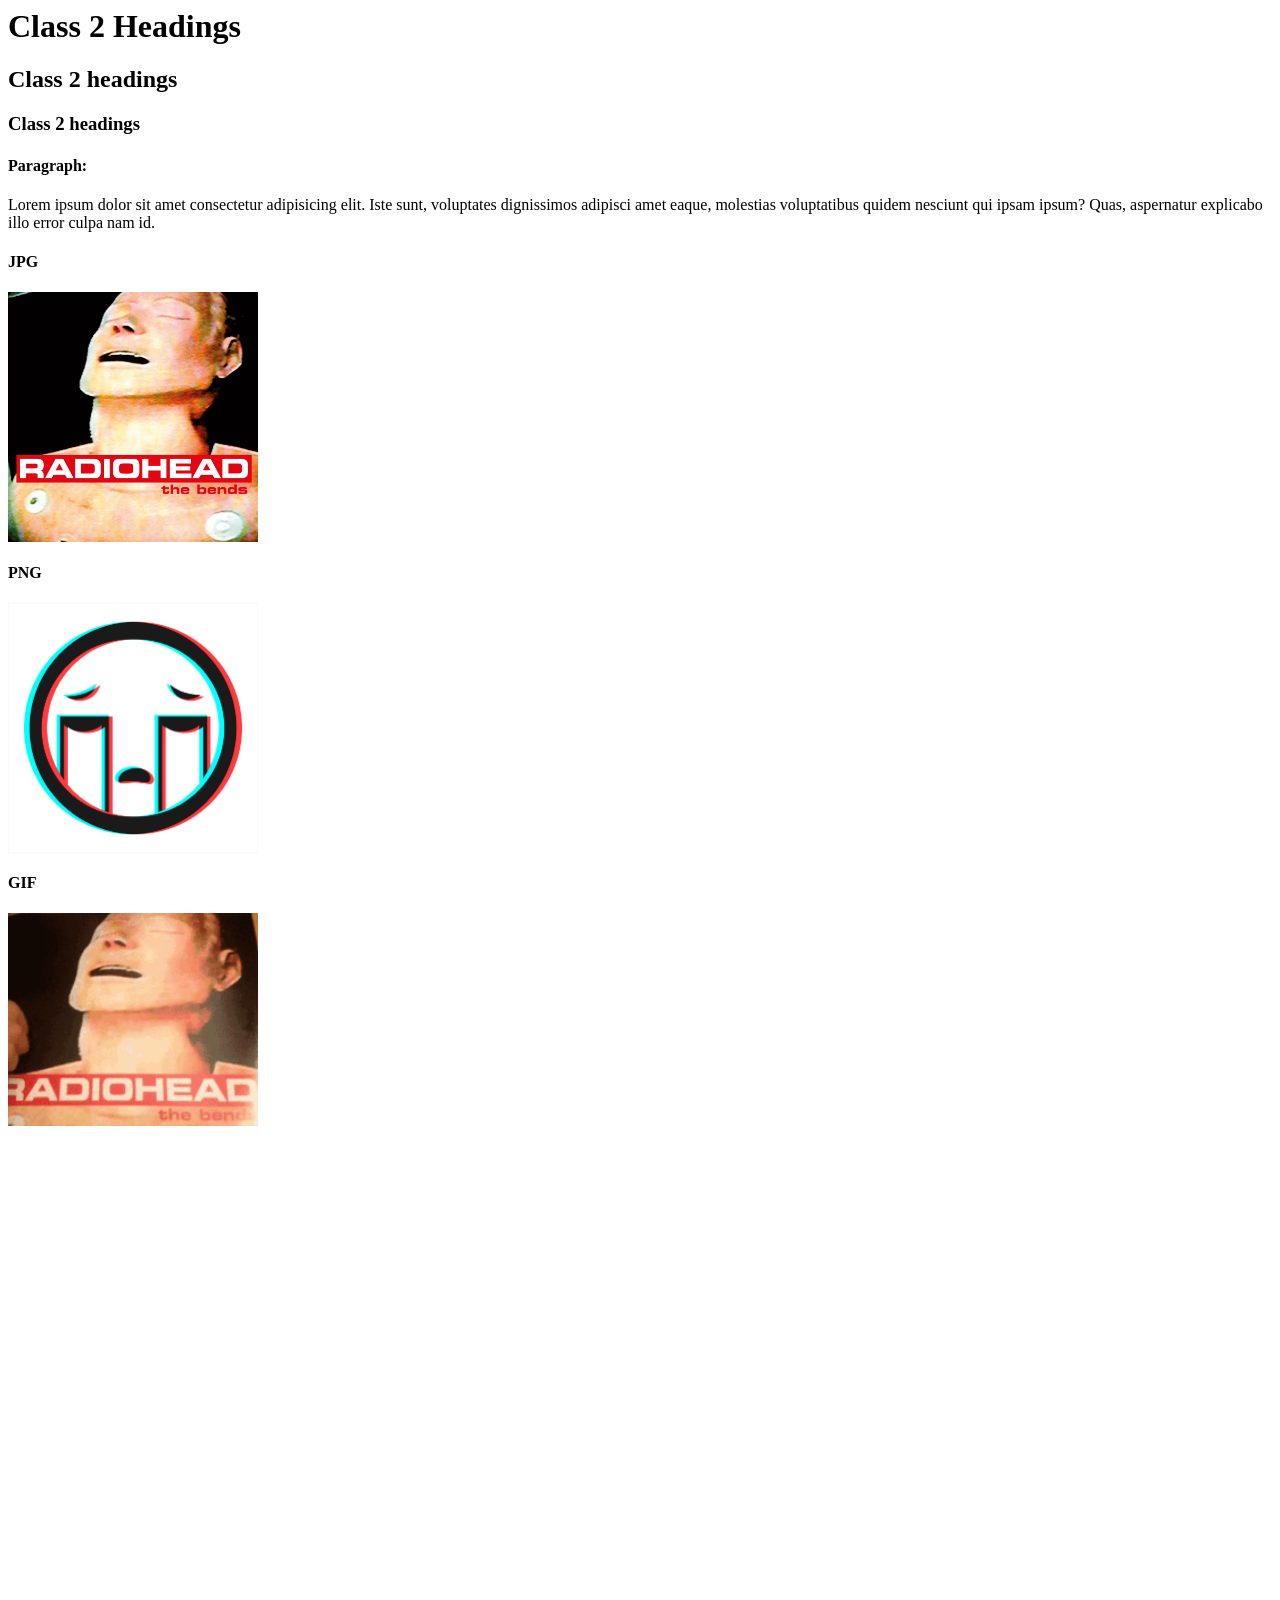
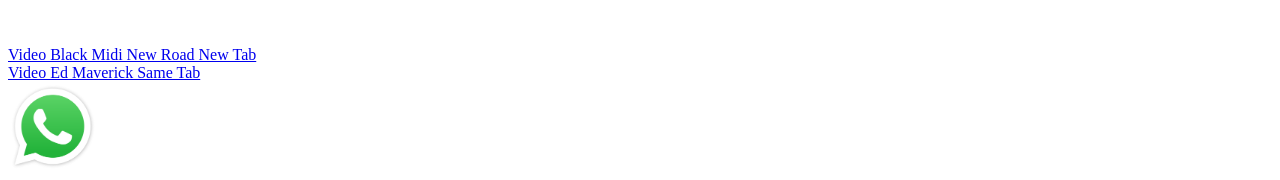
==== index.html @ 3aa56739 "Main Index HTML" ====
<html>
    <head>
        <title>Class2 website</title>
        <meta charset="utf-8">
        <meta lang="Spanish">
    </head>
    <body>
        <h1>Class 2 Headings</h1>
        <h2>Class 2 headings</h2>
        <h3>Class 2 headings</h3>

        <h4>Paragraph:</h4>
        <p>Lorem ipsum dolor sit amet consectetur adipisicing elit. Iste sunt, voluptates dignissimos adipisci amet eaque, molestias voluptatibus quidem nesciunt qui ipsam ipsum? Quas, aspernatur explicabo illo error culpa nam id.</p>

        <h4>JPG</h4>
        <img src="the bends.jpg" width="250">
        <br>
        <h4>PNG</h4>
        <img src="png prueba.png" width="250">
        <br>
        <h4>GIF</h4>
        <img src="radiohead-the-bends.gif" width="250">
        <br>
        <iframe width="640" height="520" src="https://www.youtube.com/embed/K9VRUad8c3o" title="Radiohead - Fake Plastic Trees | guitar lesson" frameborder="0" allow="accelerometer; autoplay; clipboard-write; encrypted-media; gyroscope; picture-in-picture; web-share" referrerpolicy="strict-origin-when-cross-origin" allowfullscreen></iframe>
        <br>
        <a href="https://www.youtube.com/watch?v=Hpf5s_o3dE4&list=RDHpf5s_o3dE4&start_radio=1" target="_blank">Video Black Midi New Road New Tab</a>
        <br>
        <a href="https://www.youtube.com/watch?v=OMZi5t57rNc&list=RDOMZi5t57rNc&start_radio=1">Video Ed Maverick Same Tab</a>

        <br>
        <a href="https://wa.me/7226983465?text=Hello" target="_blank"><img src="WhatsApp.svg.webp" width="90"></a>
    </body>
</html>
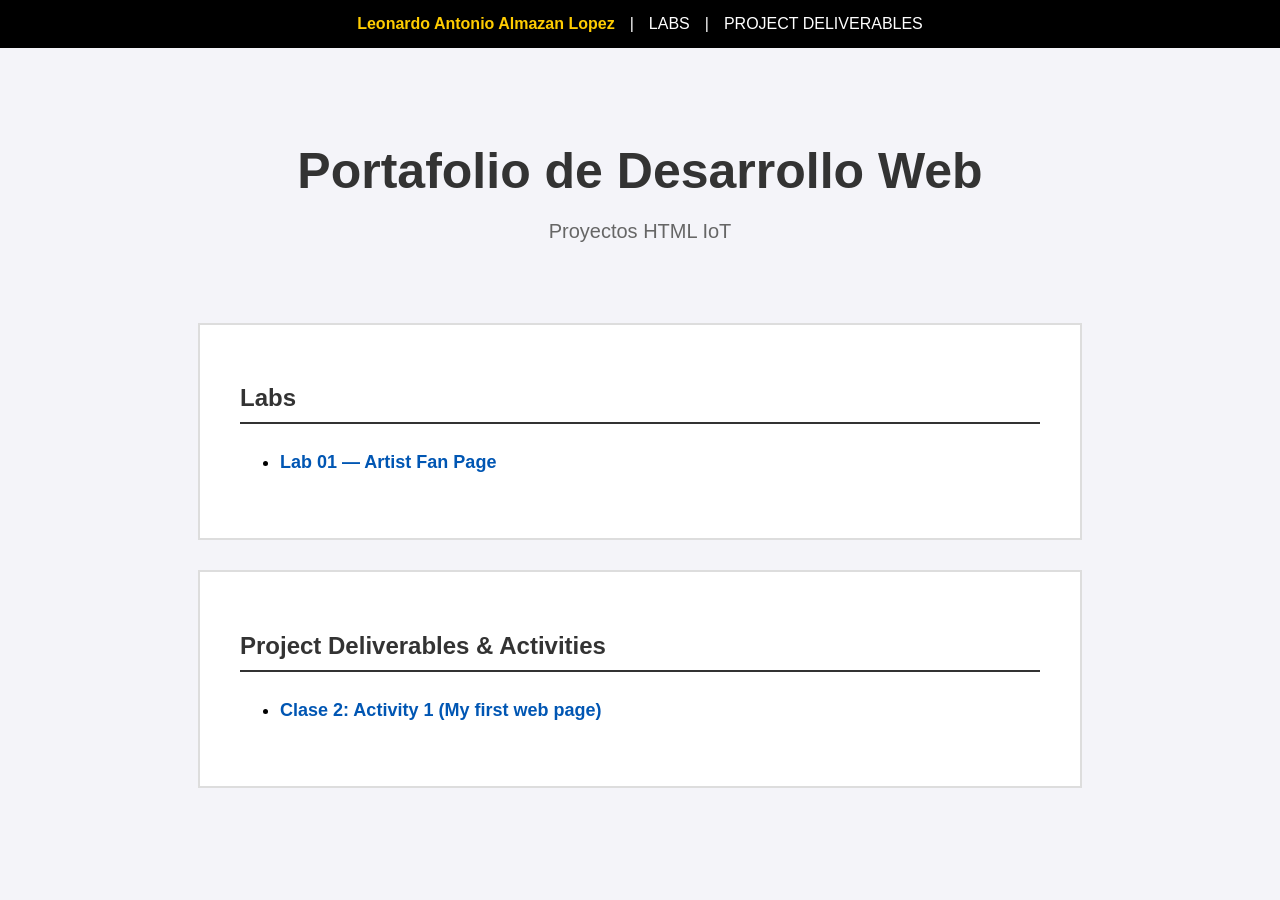
==== commit f93394dd: "directorio" ====
--- a/index.html
+++ b/index.html
@@ -1,33 +1,67 @@
-<html>
-    <head>
-        <title>Class2 website</title>
-        <meta charset="utf-8">
-        <meta lang="Spanish">
-    </head>
-    <body>
-        <h1>Class 2 Headings</h1>
-        <h2>Class 2 headings</h2>
-        <h3>Class 2 headings</h3>
+<!DOCTYPE html>
+<html lang="es">
+<head>
+    <meta charset="UTF-8">
+    <meta name="viewport" content="width=device-width, initial-scale=1.0">
+    <title>Portafolio - A01715142</title>
+</head>
+<body style="
+    margin: 0; 
+    background-color: #f4f4f9;
+    font-family: Arial, Helvetica, sans-serif;
+    ">
 
-        <h4>Paragraph:</h4>
-        <p>Lorem ipsum dolor sit amet consectetur adipisicing elit. Iste sunt, voluptates dignissimos adipisci amet eaque, molestias voluptatibus quidem nesciunt qui ipsam ipsum? Quas, aspernatur explicabo illo error culpa nam id.</p>
+    <!-- MENÚ GLOBAL OBLIGATORIO -->
+    <div style="
+        background-color: black;
+        padding: 15px;
+        display: flex;
+        justify-content: center;
+    ">
+        <a href="index.html" style="color: #ffcc00; text-decoration: none; padding: 0 15px; font-weight: 800;">Leonardo Antonio Almazan Lopez</a>
+        <span style="color: white;">|</span>
+        <a href="#labs" style="color: white; text-decoration: none; padding: 0 15px;">LABS</a>
+        <span style="color: white;">|</span>
+        <a href="#projects" style="color: white; text-decoration: none; padding: 0 15px;">PROJECT DELIVERABLES</a>
+    </div>
 
-        <h4>JPG</h4>
-        <img src="the bends.jpg" width="250">
-        <br>
-        <h4>PNG</h4>
-        <img src="png prueba.png" width="250">
-        <br>
-        <h4>GIF</h4>
-        <img src="radiohead-the-bends.gif" width="250">
-        <br>
-        <iframe width="640" height="520" src="https://www.youtube.com/embed/K9VRUad8c3o" title="Radiohead - Fake Plastic Trees | guitar lesson" frameborder="0" allow="accelerometer; autoplay; clipboard-write; encrypted-media; gyroscope; picture-in-picture; web-share" referrerpolicy="strict-origin-when-cross-origin" allowfullscreen></iframe>
-        <br>
-        <a href="https://www.youtube.com/watch?v=Hpf5s_o3dE4&list=RDHpf5s_o3dE4&start_radio=1" target="_blank">Video Black Midi New Road New Tab</a>
-        <br>
-        <a href="https://www.youtube.com/watch?v=OMZi5t57rNc&list=RDOMZi5t57rNc&start_radio=1">Video Ed Maverick Same Tab</a>
+    <!-- BIENVENIDA -->
+    <div style="padding: 60px 20px; text-align: center;">
+        <h1 style="color: #333333; font-size: 50px; margin-bottom: 10px;">Portafolio de Desarrollo Web</h1>
+        <p style="font-size: 20px; color: #666666;">Proyectos HTML IoT</p>
+    </div>
 
-        <br>
-        <a href="https://wa.me/7226983465?text=Hello" target="_blank"><img src="WhatsApp.svg.webp" width="90"></a>
-    </body>
+    <!-- SECCIÓN DE LABS -->
+    <div id="labs" style="
+        background-color: white; 
+        max-width: 800px; 
+        margin: 0 auto 30px auto; 
+        padding: 40px; 
+        border: 2px solid #dddddd;
+    ">
+        <h2 style="color: #333333; border-bottom: 2px solid #333; padding-bottom: 10px;">Labs</h2>
+        
+        <ul style="font-size: 18px; line-height: 2;">
+            <!-- RUTA HACIA EL LAB 01 (clase3 -> lab01 -> index.html) -->
+            <li><a href="clase3/lab01/index.html" style="color: #0056b3; text-decoration: none; font-weight: bold;">Lab 01 — Artist Fan Page</a></li>
+        </ul>
+    </div>
+
+    <!-- SECCIÓN DE ACTIVITIES / CLASES ANTERIORES -->
+    <div id="projects" style="
+        background-color: white; 
+        max-width: 800px; 
+        margin: 0 auto; 
+        padding: 40px; 
+        border: 2px solid #dddddd;
+    ">
+        <h2 style="color: #333333; border-bottom: 2px solid #333; padding-bottom: 10px;">Project Deliverables & Activities</h2>
+        
+        <ul style="font-size: 18px; line-height: 2;">
+            <!-- RUTA HACIA LA ACTIVIDAD 2 (clase2 -> Activity2 -> index.html) -->
+            <li><a href="clase2/Activity1/index.html" style="color: #0056b3; text-decoration: none; font-weight: bold;">Clase 2: Activity 1 (My first web page)</a></li>
+        </ul>
+    </div>
+
+</body>
 </html>
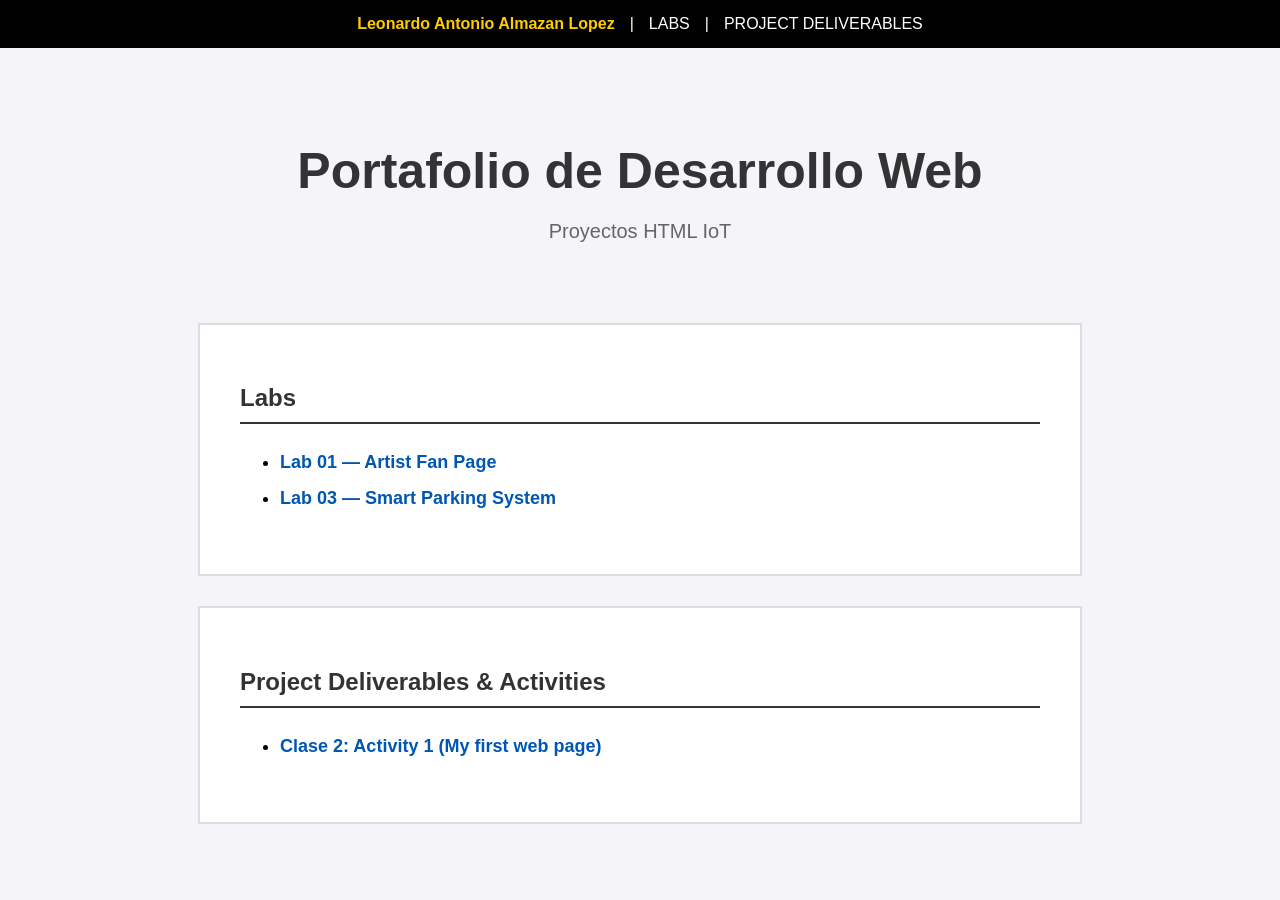
==== commit 64cd9043: "Index update and Class 4 Class 4 lab 03 activity" ====
--- a/index.html
+++ b/index.html
@@ -1,67 +1,66 @@
-<!DOCTYPE html>
-<html lang="es">
-<head>
-    <meta charset="UTF-8">
-    <meta name="viewport" content="width=device-width, initial-scale=1.0">
-    <title>Portafolio - A01715142</title>
-</head>
-<body style="
-    margin: 0; 
-    background-color: #f4f4f9;
-    font-family: Arial, Helvetica, sans-serif;
-    ">
-
-    <!-- MENÚ GLOBAL OBLIGATORIO -->
-    <div style="
-        background-color: black;
-        padding: 15px;
-        display: flex;
-        justify-content: center;
-    ">
-        <a href="index.html" style="color: #ffcc00; text-decoration: none; padding: 0 15px; font-weight: 800;">Leonardo Antonio Almazan Lopez</a>
-        <span style="color: white;">|</span>
-        <a href="#labs" style="color: white; text-decoration: none; padding: 0 15px;">LABS</a>
-        <span style="color: white;">|</span>
-        <a href="#projects" style="color: white; text-decoration: none; padding: 0 15px;">PROJECT DELIVERABLES</a>
-    </div>
-
-    <!-- BIENVENIDA -->
-    <div style="padding: 60px 20px; text-align: center;">
-        <h1 style="color: #333333; font-size: 50px; margin-bottom: 10px;">Portafolio de Desarrollo Web</h1>
-        <p style="font-size: 20px; color: #666666;">Proyectos HTML IoT</p>
-    </div>
-
-    <!-- SECCIÓN DE LABS -->
-    <div id="labs" style="
-        background-color: white; 
-        max-width: 800px; 
-        margin: 0 auto 30px auto; 
-        padding: 40px; 
-        border: 2px solid #dddddd;
-    ">
-        <h2 style="color: #333333; border-bottom: 2px solid #333; padding-bottom: 10px;">Labs</h2>
-        
-        <ul style="font-size: 18px; line-height: 2;">
-            <!-- RUTA HACIA EL LAB 01 (clase3 -> lab01 -> index.html) -->
-            <li><a href="clase3/lab01/index.html" style="color: #0056b3; text-decoration: none; font-weight: bold;">Lab 01 — Artist Fan Page</a></li>
-        </ul>
-    </div>
-
-    <!-- SECCIÓN DE ACTIVITIES / CLASES ANTERIORES -->
-    <div id="projects" style="
-        background-color: white; 
-        max-width: 800px; 
-        margin: 0 auto; 
-        padding: 40px; 
-        border: 2px solid #dddddd;
-    ">
-        <h2 style="color: #333333; border-bottom: 2px solid #333; padding-bottom: 10px;">Project Deliverables & Activities</h2>
-        
-        <ul style="font-size: 18px; line-height: 2;">
-            <!-- RUTA HACIA LA ACTIVIDAD 2 (clase2 -> Activity2 -> index.html) -->
-            <li><a href="clase2/Activity1/index.html" style="color: #0056b3; text-decoration: none; font-weight: bold;">Clase 2: Activity 1 (My first web page)</a></li>
-        </ul>
-    </div>
-
-</body>
-</html>+<!DOCTYPE html>
+<html lang="es">
+<head>
+    <meta charset="UTF-8">
+    <meta name="viewport" content="width=device-width, initial-scale=1.0">
+    <title>Portafolio - A01715142</title>
+</head>
+<body style="
+    margin: 0;
+    background-color: #f4f4f9;
+    font-family: Arial, Helvetica, sans-serif;
+    ">
+
+    <!-- MENÚ GLOBAL OBLIGATORIO -->
+    <div style="
+        background-color: black;
+        padding: 15px;
+        display: flex;
+        justify-content: center;
+    ">
+        <a href="index.html" style="color: #ffcc00; text-decoration: none; padding: 0 15px; font-weight: 800;">Leonardo Antonio Almazan Lopez</a>
+        <span style="color: white;">|</span>
+        <a href="#labs" style="color: white; text-decoration: none; padding: 0 15px;">LABS</a>
+        <span style="color: white;">|</span>
+        <a href="#projects" style="color: white; text-decoration: none; padding: 0 15px;">PROJECT DELIVERABLES</a>
+    </div>
+
+    <!-- BIENVENIDA -->
+    <div style="padding: 60px 20px; text-align: center;">
+        <h1 style="color: #333333; font-size: 50px; margin-bottom: 10px;">Portafolio de Desarrollo Web</h1>
+        <p style="font-size: 20px; color: #666666;">Proyectos HTML IoT</p>
+    </div>
+
+    <!-- SECCIÓN DE LABS -->
+    <div id="labs" style="
+        background-color: white;
+        max-width: 800px;
+        margin: 0 auto 30px auto;
+        padding: 40px;
+        border: 2px solid #dddddd;
+    ">
+        <h2 style="color: #333333; border-bottom: 2px solid #333; padding-bottom: 10px;">Labs</h2>
+        <ul style="font-size: 18px; line-height: 2;">
+            <!-- RUTA HACIA EL LAB 01 (clase3 -> lab01 -> index.html) -->
+            <li><a href="clase3/lab01/index.html" style="color: #0056b3; text-decoration: none; font-weight: bold;">Lab 01 — Artist Fan Page</a></li>
+            <!-- NUEVO: RUTA HACIA EL LAB 3 -->
+            <li><a href="clase4/lab03/index.html" style="color: #0056b3; text-decoration: none; font-weight: bold;">Lab 03 — Smart Parking System</a></li>
+        </ul>
+    </div>
+
+    <!-- SECCIÓN DE ACTIVITIES / CLASES ANTERIORES -->
+    <div id="projects" style="
+        background-color: white;
+        max-width: 800px;
+        margin: 0 auto;
+        padding: 40px;
+        border: 2px solid #dddddd;
+    ">
+        <h2 style="color: #333333; border-bottom: 2px solid #333; padding-bottom: 10px;">Project Deliverables & Activities</h2>
+        <ul style="font-size: 18px; line-height: 2;">
+            <!-- RUTA HACIA LA ACTIVIDAD 2 (clase2 -> Activity2 -> index.html) -->
+            <li><a href="clase2/Activity1/index.html" style="color: #0056b3; text-decoration: none; font-weight: bold;">Clase 2: Activity 1 (My first web page)</a></li>
+        </ul>
+    </div>
+</body>
+</html>
